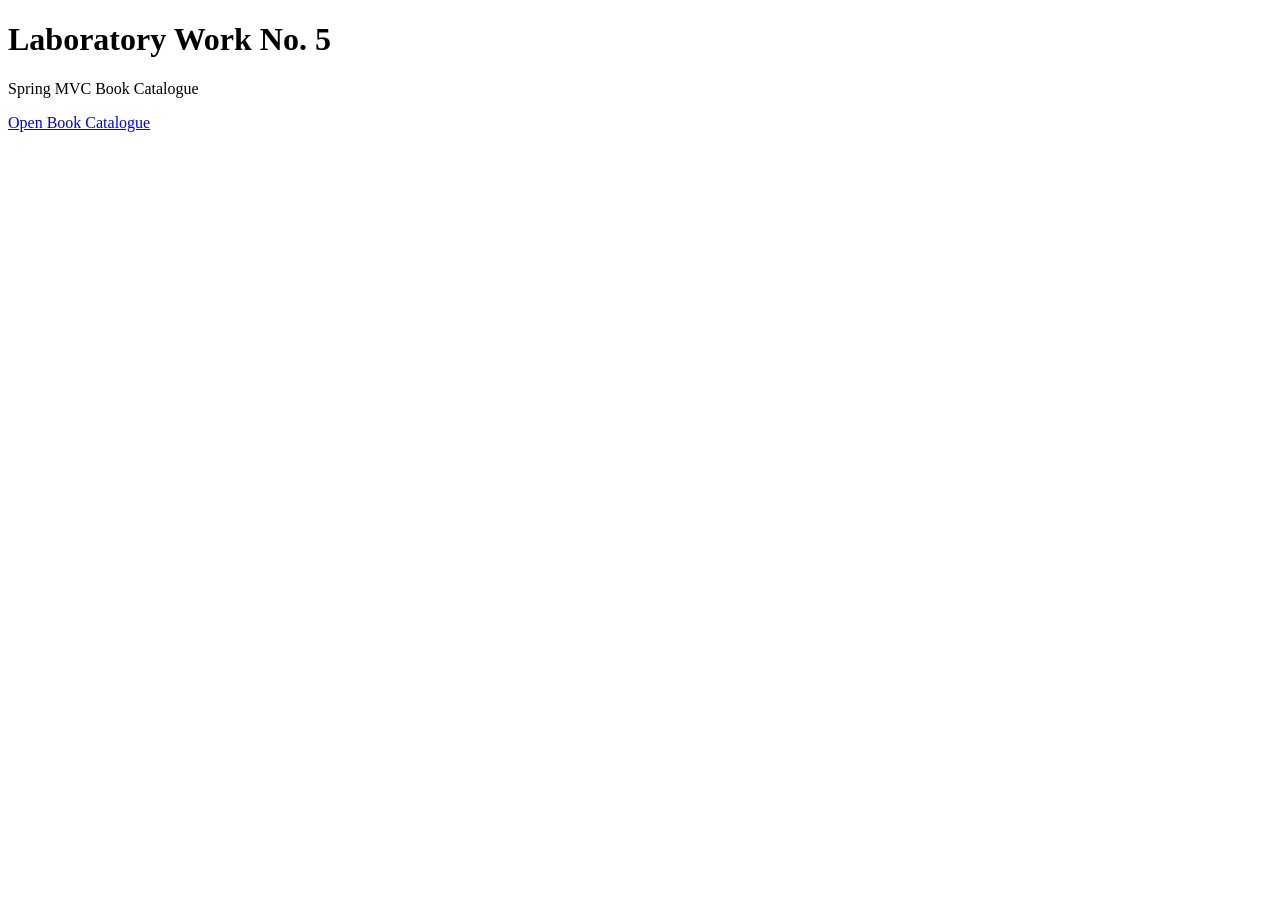
==== src/main/resources/static/index.html @ 58b08737 "lab05: REST and MVC controllers, model, view, static resources" ====
<!DOCTYPE html>
<html lang="en">
<head>
    <meta charset="UTF-8">
    <title>Spring MVC Lab 5</title>
</head>
<body>

<h1>Laboratory Work No. 5</h1>

<p>Spring MVC Book Catalogue</p>

<a href="/books">Open Book Catalogue</a>

</body>
</html>
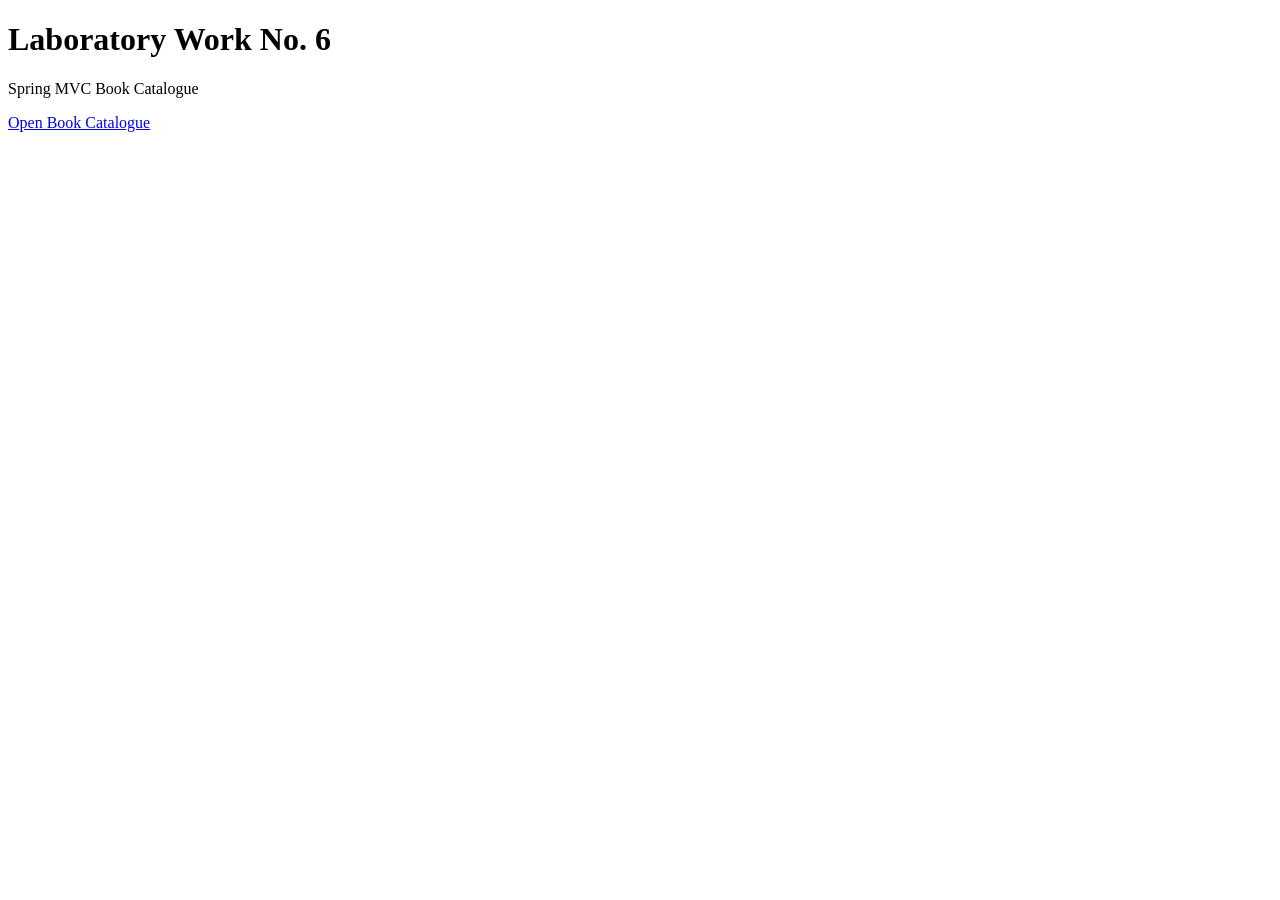
==== commit a9624cfb: "Complete Laboratory Work 6" ====
--- a/src/main/resources/static/index.html
+++ b/src/main/resources/static/index.html
@@ -2,11 +2,11 @@
 <html lang="en">
 <head>
     <meta charset="UTF-8">
-    <title>Spring MVC Lab 5</title>
+    <title>Spring MVC Lab 6</title>
 </head>
 <body>
 
-<h1>Laboratory Work No. 5</h1>
+<h1>Laboratory Work No. 6</h1>
 
 <p>Spring MVC Book Catalogue</p>
 
